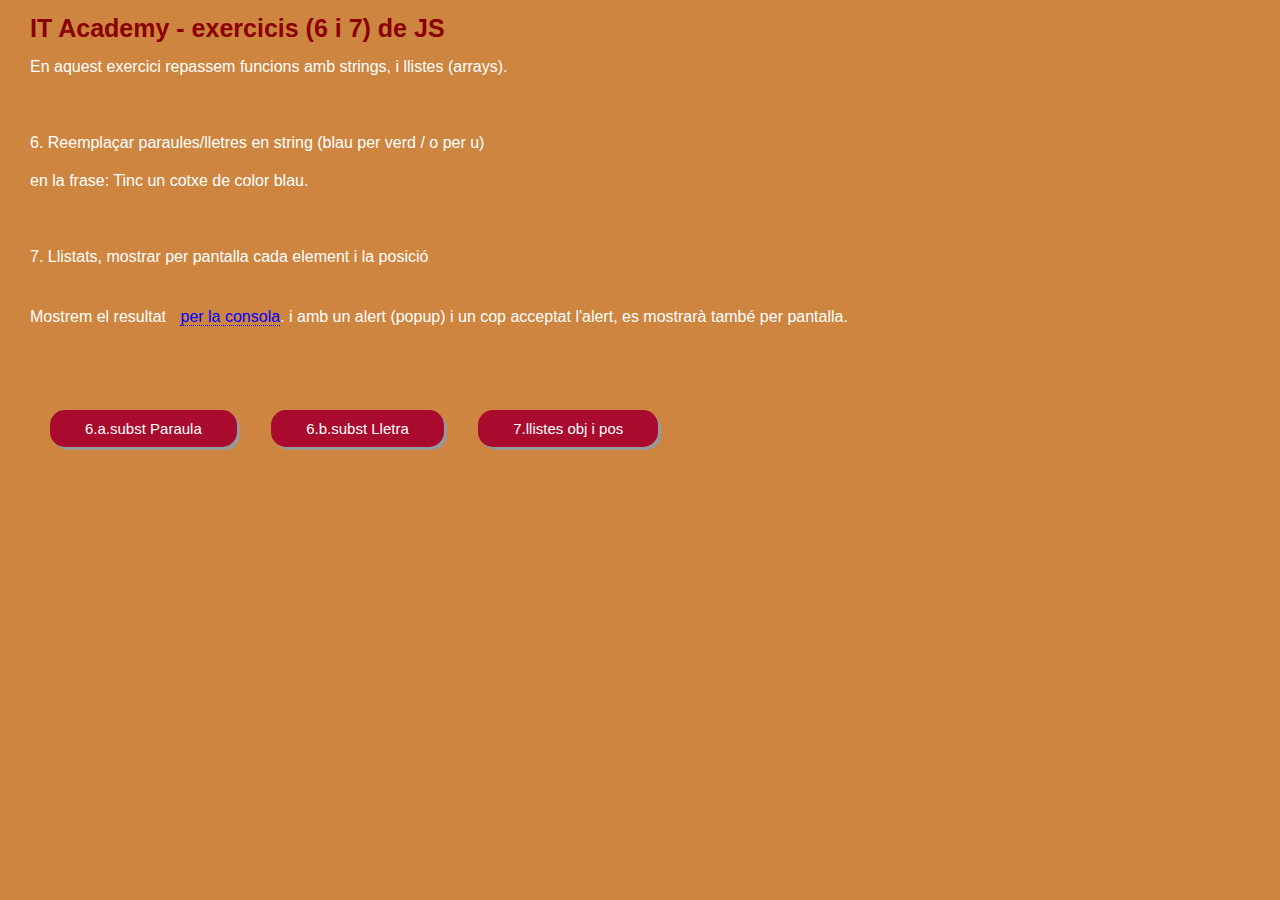
==== ciber.html @ c5878a90 "JS amb funció Replace i modificador 'gi'" ====
<!DOCTYPE html>
<html lang="en">

    <!-- ENUNCIATS:    

    Exercici-1: Mostrar per Consola "Hola mundo"                           --- > JA FET
    Exercici-2: Crear un Alert per mostrar el nom                          --- > JA FET
    Exercici-3: Crear una variable pel nom i una pel cognom                --- > JA FET
    Exercici-4: Crear dues variables amb dos números i fer la suma         --- > JA FET
    Exercici-5: Crear variable 'nota_examen' i mostrar alert Aprovat o no  --- > JA FET 
    ... ara toca fer ...
    Exercici-6: Reemplaçar paraules/lletres en string (blau per verd / o per u)
    Exercici-7: Llistats, mostrar per pantalla cada element i la posició    
    ... ampliació: mostrar per pantalla amb innerHtml                               -->

<head>
    <meta charset="UTF-8">
    <meta http-equiv="X-UA-Compatible" content="IE=edge">
    <meta name="viewport" content="width=device-width, initial-scale=1.0">

    <meta name="author"      content="Ignasi Ortiz">
    <meta name="keywords"    content="JavaScript learning arrays functions bucles">
    <meta name="description" content="IT Academy - modul 7 JavaScript"> 

    <!-- aquí llegirem fitxer per aplicar estils -->
    <link rel="stylesheet" href="styles/styles.css">

    <title>JavaScript ex.6-7</title>
</head>

<body>
    <h1>IT Academy - exercicis (6 i 7) de JS</h1>
    <p>En aquest exercici repassem funcions amb strings, i llistes (arrays).</p>
    <br>
    <p>6. Reemplaçar paraules/lletres en string (blau per verd / o per u)</p>
    <p>  en la frase:  Tinc un cotxe de color blau.</p>
    <br>
    <p>7. Llistats, mostrar per pantalla cada element i la posició</p>
    <br>
    <div class="tooltip">Mostrem el resultat <span class="ressaltat">per la consola</span>.
        <span class="tooltiptext">Crtl+Shift+I al navegador - més eines - eines desenvolupador</span>
        i amb un alert (popup) i un cop acceptat l'alert, es mostrarà també per pantalla.
    </div>                
    <br>
    <br>
    <p id="mostrarDatos"></p> 
    <!-- lloc del HTML on es mostraran les dades resultants des de JavaScript ES06 amb .innerHTML  -->
    <br>
    <br>
    <input type='button' class='button' id='substParaula' value='6.a.subst Paraula' onClick='substParaula()'/> 
    <!-- crida al JS -->
     
    <input type='button' class='button' id='substLletra' value='6.b.subst Lletra' onClick='substLletra()'/> 
    <!-- crida al JS -->

    <input type='button' class='button' id='substLletra' value='7.llistes obj i pos' onClick='llistes()'/> 
    <!-- crida al JS -->

    <script src="scripts/main.js" type="text/javascript"></script>
    <!-- referencia al fitxer JS - recomanable definir al final just abans del body 
    perquè sino no coneix encara el HTML i no sap on trobar les ubicacions dins la pagina -->
</body>
</html>
---- styles/styles.css ----
*{
    margin-left: 10px;
    padding: 0;
    border: 0;
    font-family: 'Lucida Sans', 'Lucida Sans Regular', 'Lucida Grande', 'Lucida Sans Unicode', Geneva, Verdana, sans-serif;
  }

body{
  background-color: peru;
  color: white;
  font: 300 16px/22px "Lato", "Open Sans", "Helvetica Neue", Helvetica, Arial, sans-serif;  
}

h1{
  color: darkred;
  font-size: 25px;
}

#actualitzar{
  display: none;
}

.ressaltat{
  color: blue;
  border-bottom: 1px dotted blue;
}
.button {
  margin-left: 30px;
  padding: 10px 35px;
  font-size: 15px;
  text-align: center;
  cursor: pointer;
  outline: none;
  color: #fff;
  background-color: #a80b2d;
  border: none;
  border-radius: 15px;
  box-shadow: 3px 3px #999;
}

.button:hover {
  background-color: #cb516b;
  outline: gray;
  box-shadow: 8px 8px #999;
}

.button:active {
  background-color: lightgray;
  box-shadow: 3px 3px #666;
  transform: translateY(3px);
}

.tooltip {
  position: relative;
  display: inline-block;
}

.tooltip .tooltiptext {
  visibility: hidden;
  width: 120px;
  background-color: whitesmoke;
  color: blue;
  text-align: center;
  border-radius: 8px;
  padding: 5px 5px;
  font-size: 10px;
  /* Position the tooltip */
  position: absolute;
  z-index: 1;
}

.tooltip:hover .tooltiptext {
  visibility: visible;
}
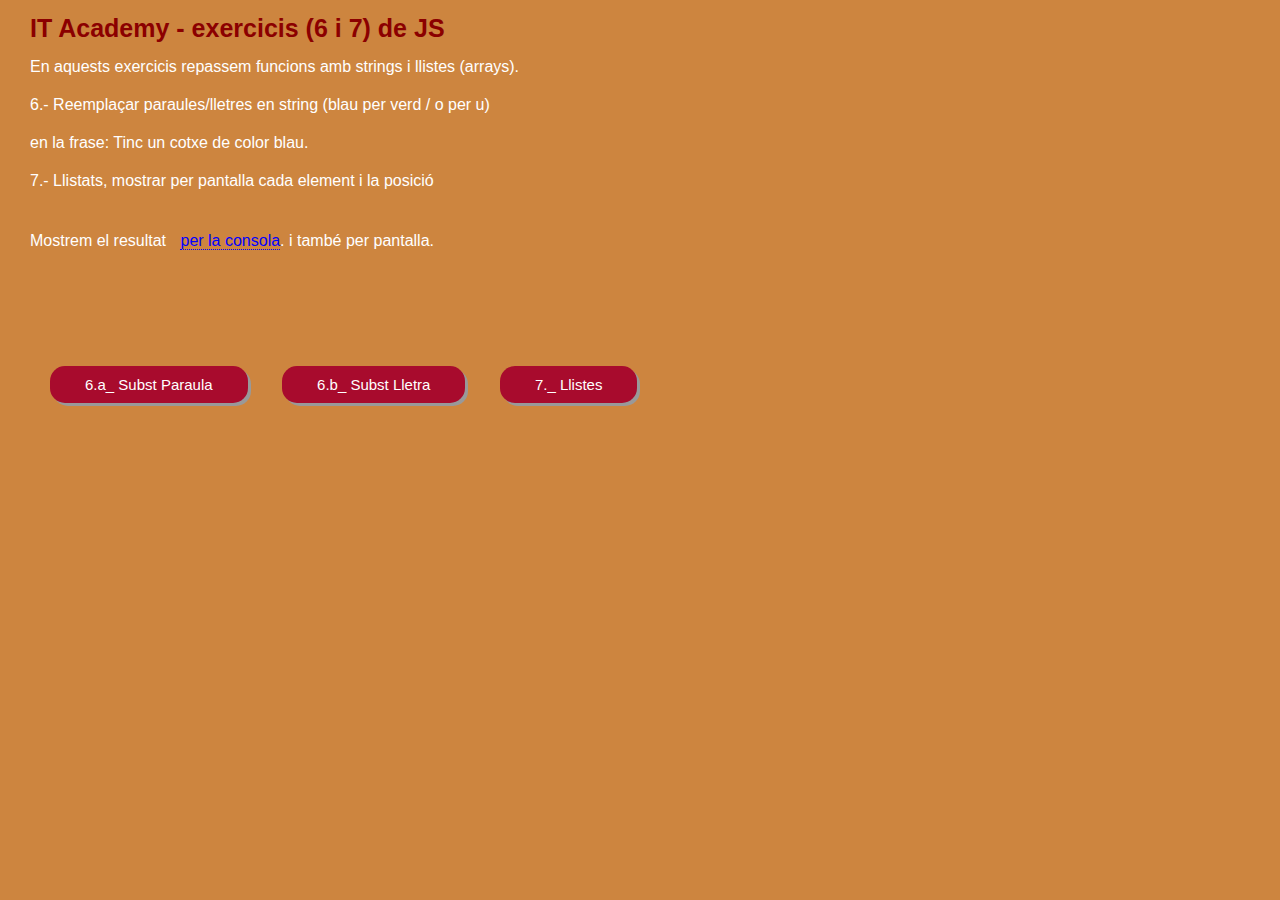
==== commit fee2f9da: "Ampliació - demanar Elements a usuari, i func Reverse" ====
--- a/ciber.html
+++ b/ciber.html
@@ -30,30 +30,34 @@
 
 <body>
     <h1>IT Academy - exercicis (6 i 7) de JS</h1>
-    <p>En aquest exercici repassem funcions amb strings, i llistes (arrays).</p>
-    <br>
-    <p>6. Reemplaçar paraules/lletres en string (blau per verd / o per u)</p>
+    <p>En aquests exercicis repassem funcions amb strings i llistes (arrays).</p>
+    <p>6.- Reemplaçar paraules/lletres en string (blau per verd / o per u)</p>
     <p>  en la frase:  Tinc un cotxe de color blau.</p>
-    <br>
-    <p>7. Llistats, mostrar per pantalla cada element i la posició</p>
+    <p>7.- Llistats, mostrar per pantalla cada element i la posició</p>
     <br>
     <div class="tooltip">Mostrem el resultat <span class="ressaltat">per la consola</span>.
         <span class="tooltiptext">Crtl+Shift+I al navegador - més eines - eines desenvolupador</span>
-        i amb un alert (popup) i un cop acceptat l'alert, es mostrarà també per pantalla.
+        i també per pantalla.
     </div>                
-    <br>
     <br>
     <p id="mostrarDatos"></p> 
     <!-- lloc del HTML on es mostraran les dades resultants des de JavaScript ES06 amb .innerHTML  -->
     <br>
+    <!-- ampliació 1 de la pràctica  -->
+    <p id="mostrarDatos2"></p> 
+    <!-- lloc del HTML on es mostraran les dades resultants des de JavaScript ES06 amb .innerHTML  -->
     <br>
-    <input type='button' class='button' id='substParaula' value='6.a.subst Paraula' onClick='substParaula()'/> 
+    <!-- ampliació 2 de la pràctica  -->
+    <p id="mostrarDatos3"></p> 
+    <!-- lloc del HTML on es mostraran les dades resultants des de JavaScript ES06 amb .innerHTML  -->
+    <br>    
+    <input type='button' class='button' id='substParaula' value='6.a_ Subst Paraula' onClick='substParaula()'/> 
     <!-- crida al JS -->
      
-    <input type='button' class='button' id='substLletra' value='6.b.subst Lletra' onClick='substLletra()'/> 
+    <input type='button' class='button' id='substLletra' value='6.b_ Subst Lletra' onClick='substLletra()'/> 
     <!-- crida al JS -->
 
-    <input type='button' class='button' id='substLletra' value='7.llistes obj i pos' onClick='llistes()'/> 
+    <input type='button' class='button' id='substLletra' value='7._ Llistes' onClick='llistes()'/> 
     <!-- crida al JS -->
 
     <script src="scripts/main.js" type="text/javascript"></script>
